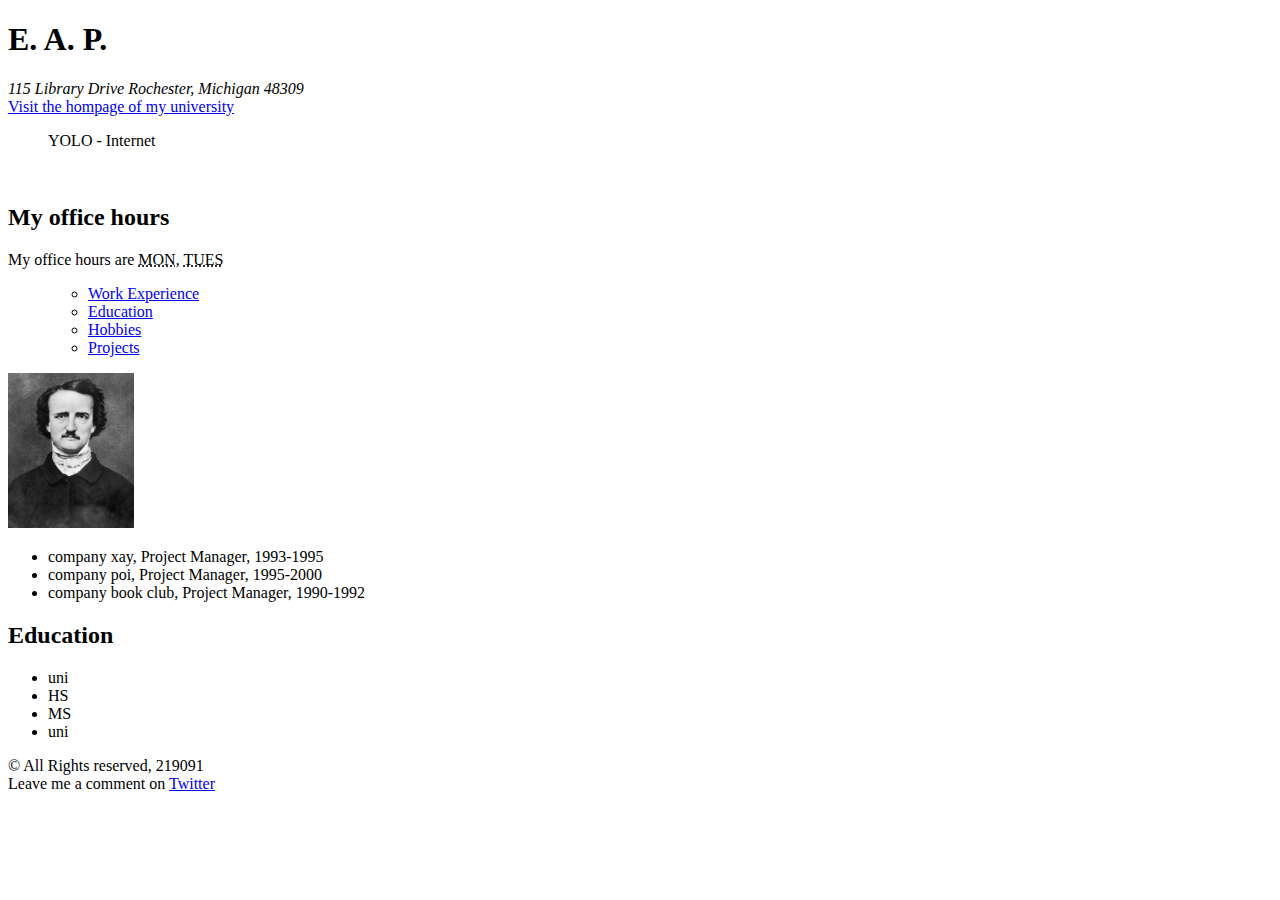
==== index.html @ 27d68681 "First commit" ====
<!DOCTYPE html>
<html lang="en">
  <head>
    <meta charset="UTF-8" />
    <meta http-equiv="X-UA-Compatible" content="IE=edge" />
    <meta name="viewport" content="width=device-width, initial-scale=1.0" />
    <title>Sample Exercise CSI3150</title>
    <link rel="styleshee" href=""
    <!-- how to put an icon/image/favicon for your tab-->
    <link rel="icon" href="favicon.ico" type="image/x-icon">
  </head>
  <body>
    <header>
      <h1>E. A. P.</h1>
      <address>115 Library Drive Rochester, Michigan 48309</address>
      <a href="http://www.oakland.edu" target="_blank"> Visit the hompage of my university</a>

      <!-- Adding quotes-->
      <blockquote>YOLO - Internet</blockquote>
      <br />
      <h2>My office hours</h2>
      <p>
        My office hours are <abbr title="Monday">MON</abbr>, <abbr title="Tuesday">TUES</abbr>
      </p>

      <nav>
        <menu>
          <ul>
            <li><a href="#workExp"> Work Experience</a></li>
            <li><a href="#eduExp">Education</a></li>
            <li><a href="./hobbies.html"> Hobbies</a></li>
            <li><a href="./projects.html"> Projects</a></li>
          </ul>
        </menu>
      </nav>
      <!-- units for sizing: pixels, or % off a refreance-->
      <!-- use a picture as a interactive feature for the website and use a aria-label if the description of the image is unclear-->
      <img
        src="./media/images/Edgar-Allan-Poe.webp"
        alt="an image of Edgar Allen Poe"
        title="e. a. poe"
        width="10%"
      />
      <!-- interactive elements with no description: buttons-->
    </header>
    <section id="workExp">
      <article id="workExp">
        <ul>
          <li>company xay, Project Manager, 1993-1995</li>
          <li>company poi, Project Manager, 1995-2000</li>
          <li>company book club, Project Manager, 1990-1992</li>
        </ul>
      </article>
    </section>

    <section id="#eduExp">
      <article>
        <h2>Education</h2>
        <ul>
          <li>uni</li>
          <li>HS</li>
          <li>MS</li>
          <li>uni</li>
        </ul>
      </article>
    </section>

    <footer>&copy; All Rights reserved, 219091
      <br />
      Leave me a comment on <a href="http://www.twitter.com">Twitter</a> 
    
    </footer>
  </body>
</html>
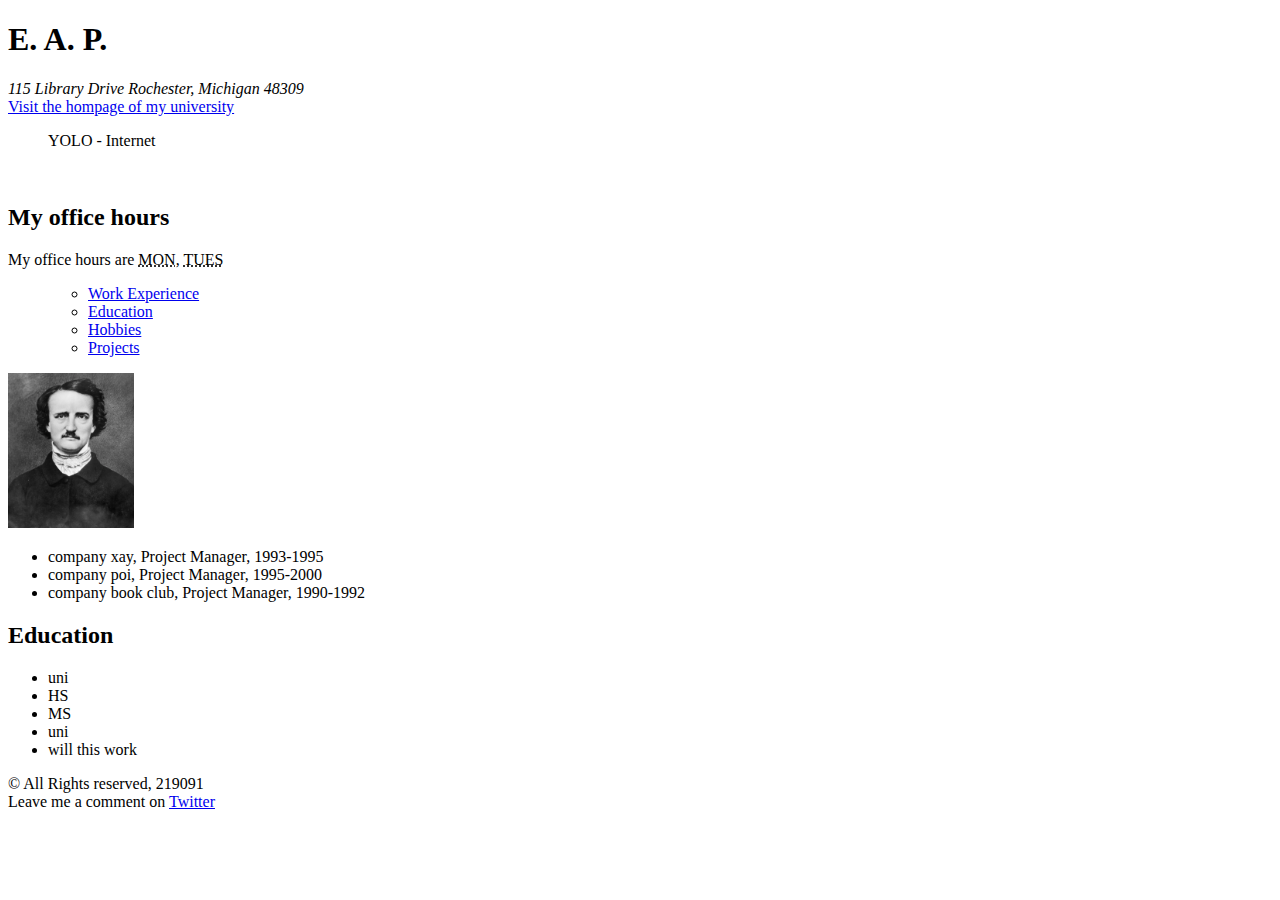
==== commit ecb0b91f: "Commit" ====
--- a/index.html
+++ b/index.html
@@ -61,6 +61,7 @@
           <li>HS</li>
           <li>MS</li>
           <li>uni</li>
+          <li> will this work</li>
         </ul>
       </article>
     </section>
@@ -72,3 +73,5 @@
     </footer>
   </body>
 </html>
+
+<!-- I want to see if this is committed or not-->
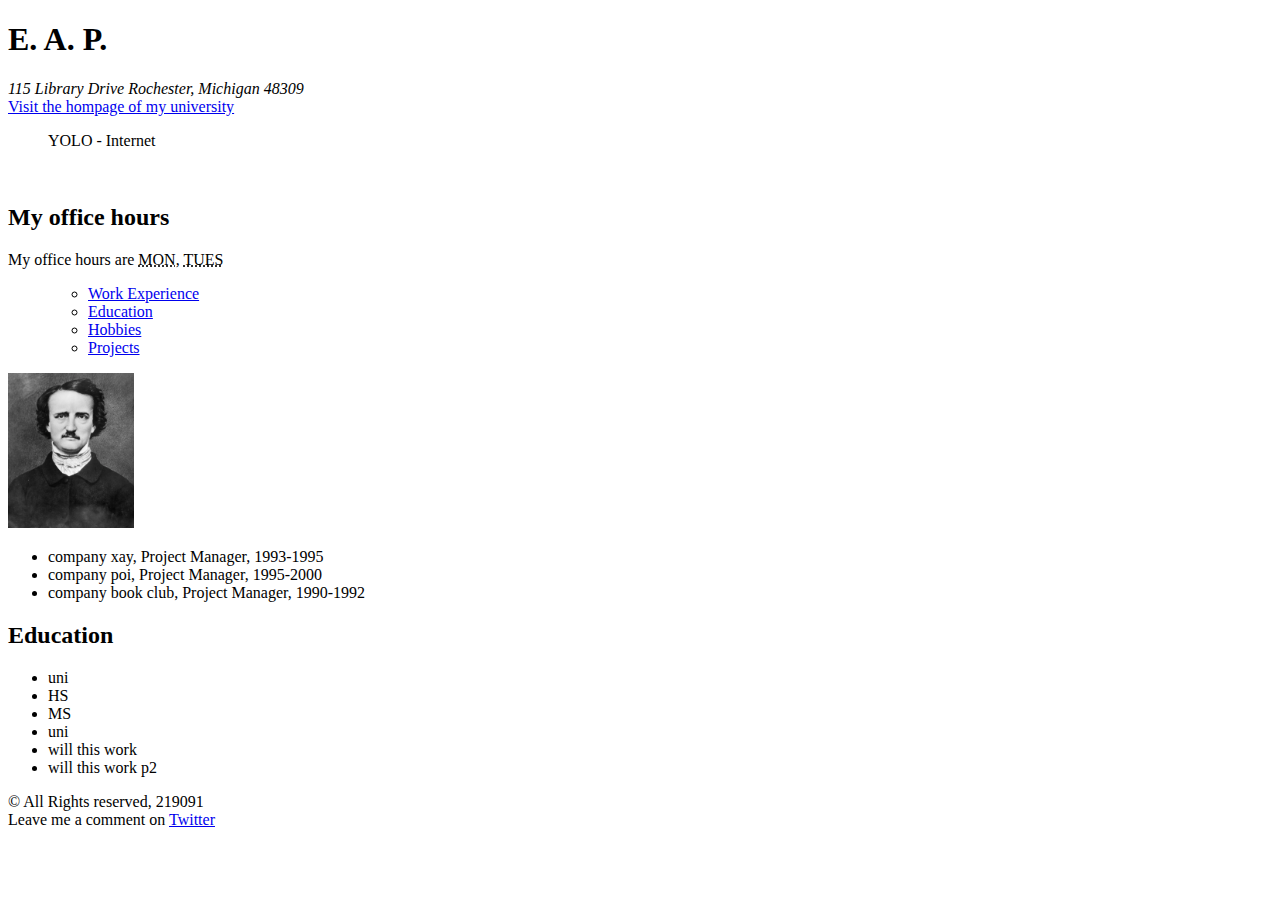
==== commit 6b947f53: "work p2" ====
--- a/index.html
+++ b/index.html
@@ -62,6 +62,7 @@
           <li>MS</li>
           <li>uni</li>
           <li> will this work</li>
+          <li> will this work p2</li>
         </ul>
       </article>
     </section>
@@ -75,3 +76,4 @@
 </html>
 
 <!-- I want to see if this is committed or not-->
+<!-- Now will this work-->
